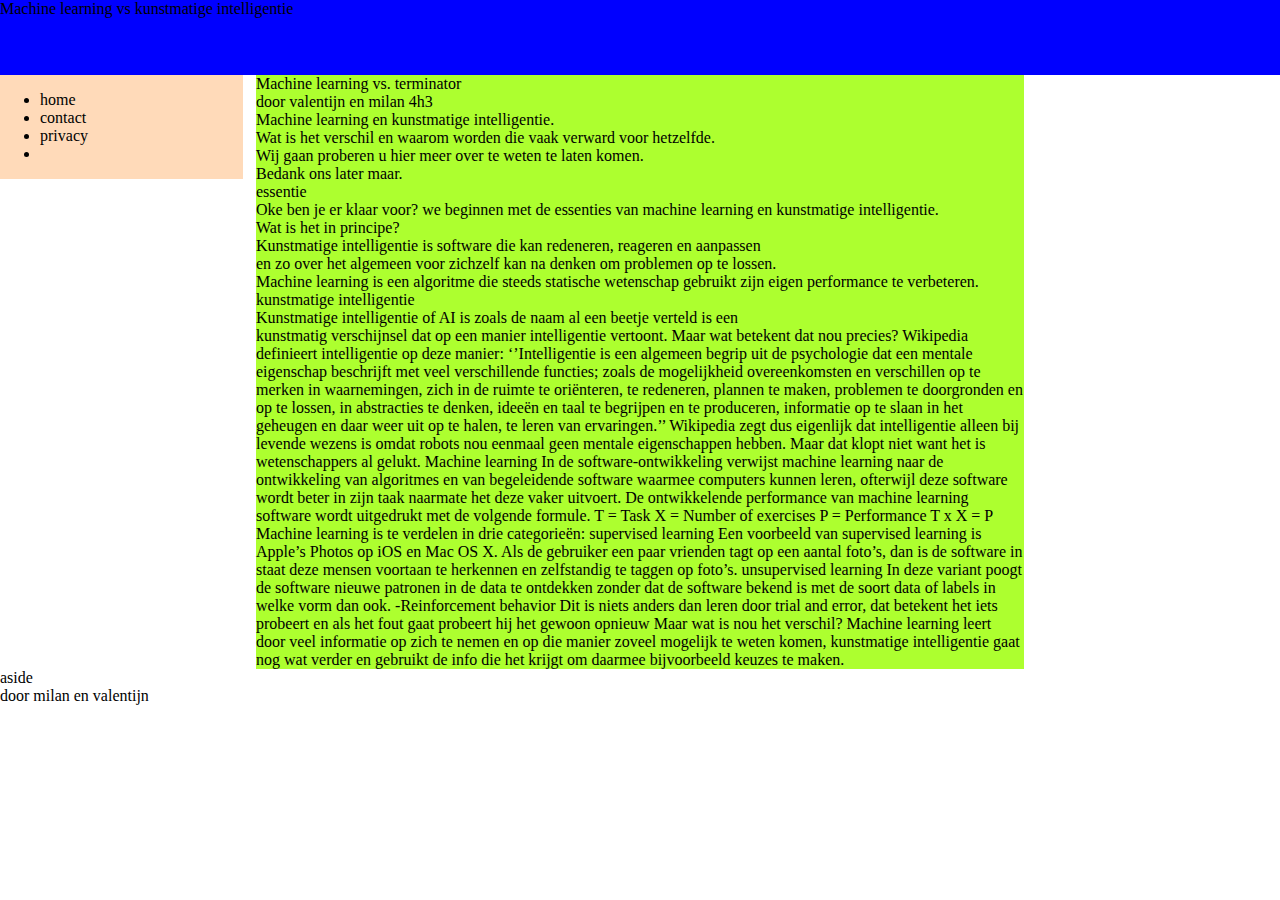
==== index.html @ b2306b00 "begin css" ====
<!DOCTYPE html>
<html>

<head>
	<meta charset="utf-8">
	<meta name="viewport" content="width=device-width">
	<title>MV on machine learning</title>
	<link href="style.css" rel="stylesheet" type="text/css" />
</head>

<body>
	
  <header>Machine learning vs kunstmatige intelligentie</header>
  
   <div>
<nav>
  <ul>
    <li>home</li>
    <li>contact</li>
    <li>privacy</li>
    <li></li>
    
    
    </ul>
</nav>

<article>

Machine learning vs. terminator </br>
door valentijn en milan 4h3</br>

Machine learning en kunstmatige intelligentie. </br>
Wat is het verschil en waarom worden die vaak verward voor hetzelfde. </br>
Wij gaan proberen u hier meer over te weten te laten komen. </br>
Bedank ons later maar. </br>



essentie </br>
Oke ben je er klaar voor? we beginnen met de essenties van machine learning en kunstmatige intelligentie. </br>
Wat is het in principe? </br>
Kunstmatige intelligentie is software die kan redeneren, reageren en aanpassen </br>
en zo over het algemeen voor zichzelf kan na denken om problemen op te lossen. </br>
Machine learning is een algoritme die steeds statische wetenschap gebruikt zijn eigen performance te verbeteren. </br>










kunstmatige intelligentie </br>
Kunstmatige intelligentie of AI is zoals de naam al een beetje verteld is een </br>
kunstmatig verschijnsel dat op een manier intelligentie vertoont.
Maar wat betekent dat nou precies? 
Wikipedia definieert intelligentie op deze manier:
‘’Intelligentie is een algemeen begrip uit de psychologie dat een mentale eigenschap beschrijft met veel verschillende functies; zoals de mogelijkheid overeenkomsten en verschillen op te merken in waarnemingen, zich in de ruimte te oriënteren, te redeneren, plannen te maken, problemen te doorgronden en op te lossen, in abstracties te denken, ideeën en taal te begrijpen en te produceren, informatie op te slaan in het geheugen en daar weer uit op te halen, te leren van ervaringen.’’
Wikipedia zegt dus eigenlijk dat intelligentie alleen bij levende wezens is omdat robots nou eenmaal geen mentale eigenschappen hebben. Maar dat klopt niet want het is wetenschappers al gelukt.

Machine learning
In de software-ontwikkeling verwijst machine learning naar de ontwikkeling van algoritmes en van begeleidende software waarmee computers kunnen leren, ofterwijl deze software wordt beter in zijn taak naarmate het deze vaker uitvoert. De ontwikkelende performance van machine learning software wordt uitgedrukt met de volgende formule. 
T = Task
X = Number of exercises
P = Performance
T x X = P
Machine learning is te verdelen in drie categorieën:
supervised learning
Een voorbeeld van supervised learning is Apple’s Photos op iOS en Mac OS X. Als de gebruiker een paar vrienden tagt op een aantal foto’s, dan is de software in staat deze mensen voortaan te herkennen en zelfstandig te taggen op foto’s.

unsupervised learning
In deze variant poogt de software nieuwe patronen in de data te ontdekken zonder dat de software bekend is met de soort data of labels in welke vorm dan ook.

-Reinforcement behavior
 Dit is niets anders dan leren door trial and error, dat betekent het iets probeert en als het fout gaat probeert hij het gewoon opnieuw







Maar wat is nou het verschil?
Machine learning leert door veel informatie op zich te nemen en op die manier zoveel mogelijk te weten komen, 
kunstmatige intelligentie gaat nog wat verder en gebruikt de info die het krijgt om daarmee bijvoorbeeld keuzes te maken.






</article>

<aside>aside</aside>
   </div>
  
   <footer> door milan en valentijn</footer>

</body>

</html>
---- style.css ----
body{
  margin:0;
}

header{
  background-color:blue;
  height:75px;
}

article{
background-color:greenyellow;
width:60vw;
margin: 0 auto;
}

nav{
float:left;
width:19vw;
background-color:peachpuff;
}
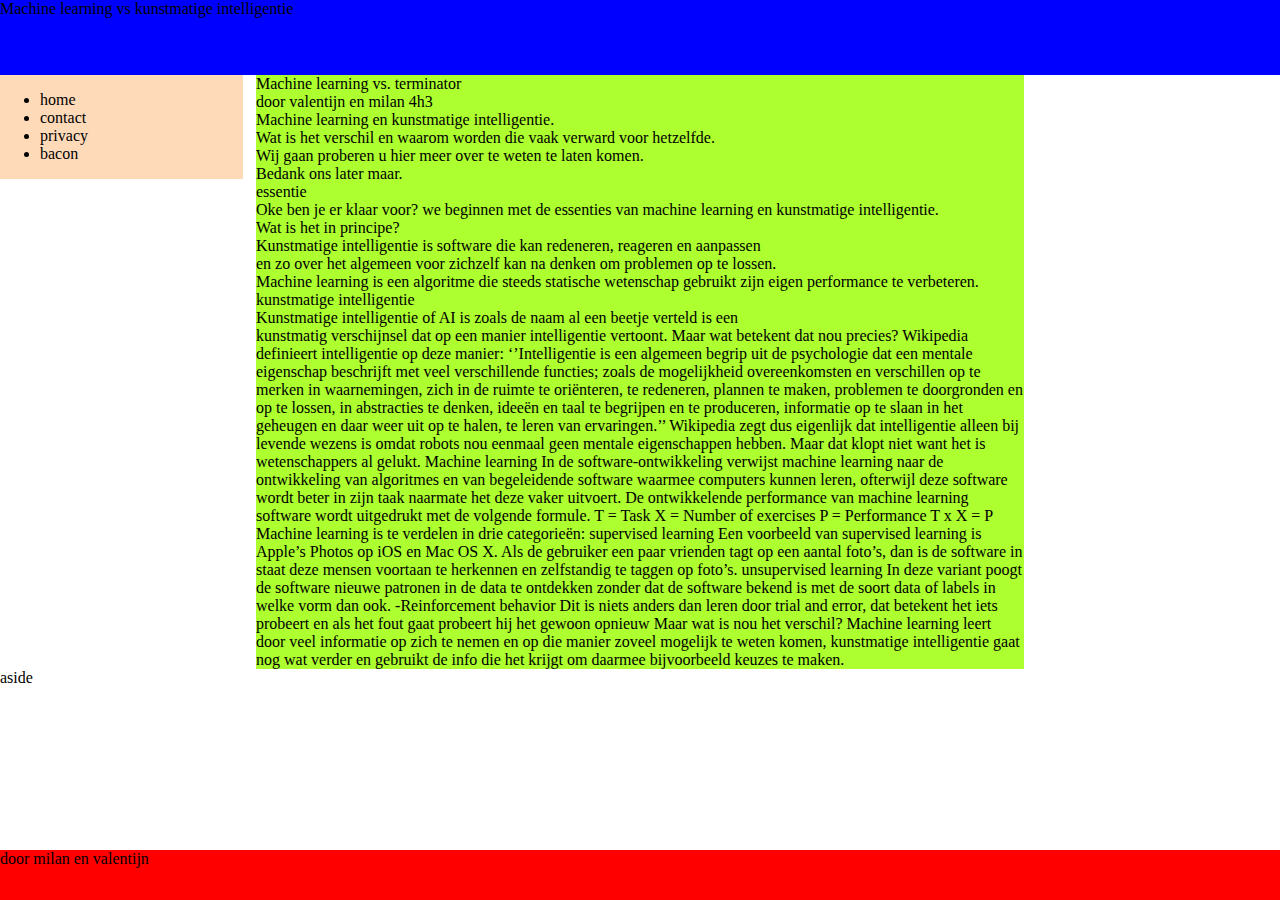
==== commit 2a980f44: "FOOTER" ====
--- a/index.html
+++ b/index.html
@@ -18,7 +18,7 @@
     <li>home</li>
     <li>contact</li>
     <li>privacy</li>
-    <li></li>
+    <li>bacon</li>
     
     
     </ul>
--- a/style.css
+++ b/style.css
@@ -1,5 +1,6 @@
 body{
   margin:0;
+background-image: https://static.autoblog.nl/images/wp2019/The-Terminator-1-arnold-schwarzenegger.jpg
 }
 
 header{
@@ -17,4 +18,12 @@
 float:left;
 width:19vw;
 background-color:peachpuff;
+}
+
+footer{
+background-color:red;
+position:fixed;
+bottom:0px;
+width:100%;
+height: 50px;
 }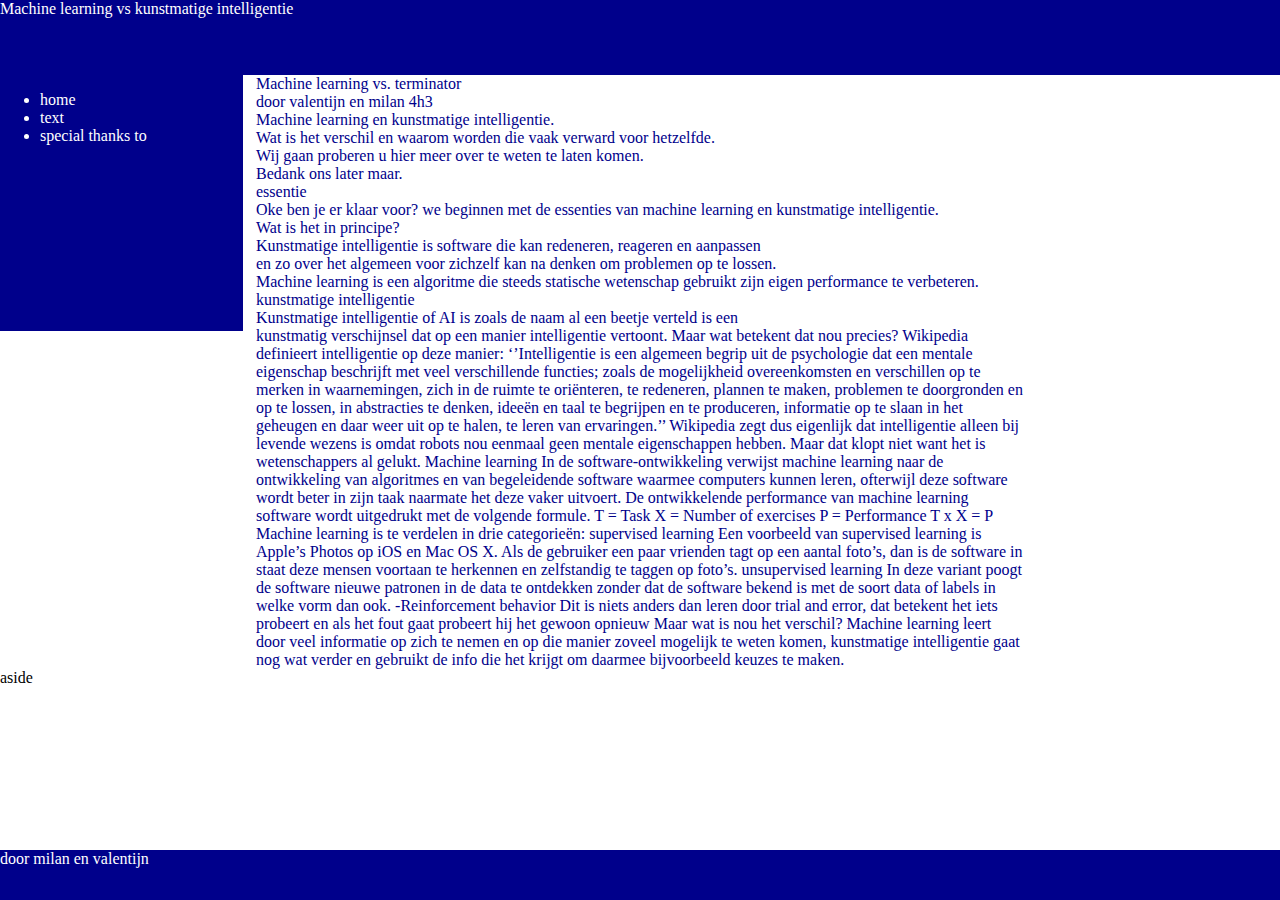
==== commit 7f83ec3c: "nav en text kleur" ====
--- a/index.html
+++ b/index.html
@@ -16,12 +16,9 @@
 <nav>
   <ul>
     <li>home</li>
-    <li>contact</li>
-    <li>privacy</li>
-    <li>bacon</li>
-    
-    
-    </ul>
+    <li>text</li>
+    <li>special thanks to</li>
+     </ul>
 </nav>
 
 <article>
--- a/style.css
+++ b/style.css
@@ -1,27 +1,34 @@
 body{
   margin:0;
-background-image: https://static.autoblog.nl/images/wp2019/The-Terminator-1-arnold-schwarzenegger.jpg
+background-image:  url(https://cdn.dribbble.com/users/31818/screenshots/2091618/dribbb.gif)
 }
 
 header{
-  background-color:blue;
+  background-color:darkblue;
+  color:white;
   height:75px;
 }
 
 article{
-background-color:greenyellow;
+background-color:white;
 width:60vw;
 margin: 0 auto;
+color:darkblue;
+
 }
 
 nav{
 float:left;
 width:19vw;
-background-color:peachpuff;
+background-color:darkblue;
+color:white;
+height:20vw;
 }
 
+
 footer{
-background-color:red;
+background-color:darkblue;
+color:white;
 position:fixed;
 bottom:0px;
 width:100%;
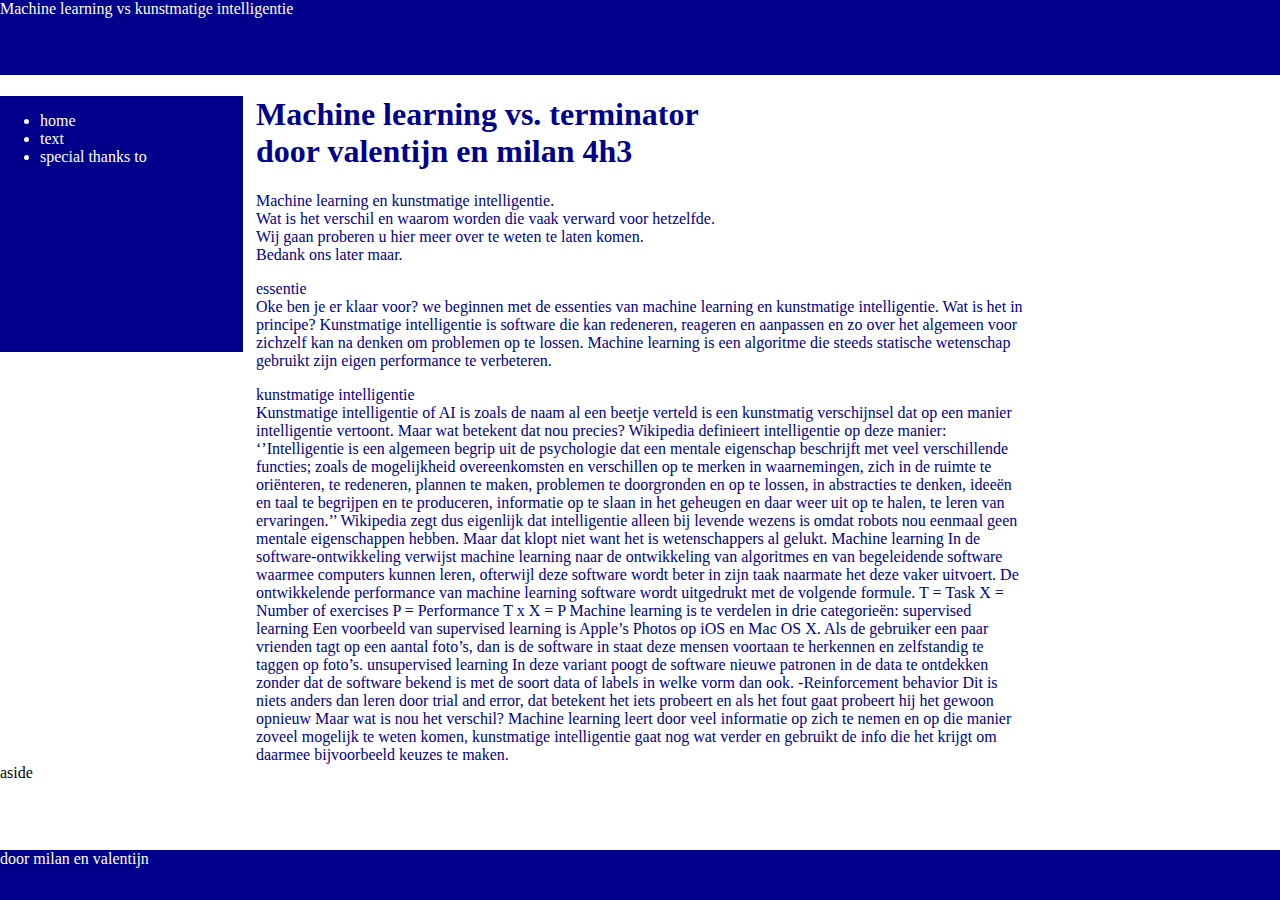
==== commit d6f8bb89: "al een paar paragrafden" ====
--- a/index.html
+++ b/index.html
@@ -22,24 +22,27 @@
 </nav>
 
 <article>
-
+<h1>
 Machine learning vs. terminator </br>
 door valentijn en milan 4h3</br>
+</h1>
 
+<p>
 Machine learning en kunstmatige intelligentie. </br>
 Wat is het verschil en waarom worden die vaak verward voor hetzelfde. </br>
 Wij gaan proberen u hier meer over te weten te laten komen. </br>
 Bedank ons later maar. </br>
+</p>
 
 
-
+<p>
 essentie </br>
-Oke ben je er klaar voor? we beginnen met de essenties van machine learning en kunstmatige intelligentie. </br>
-Wat is het in principe? </br>
-Kunstmatige intelligentie is software die kan redeneren, reageren en aanpassen </br>
-en zo over het algemeen voor zichzelf kan na denken om problemen op te lossen. </br>
-Machine learning is een algoritme die steeds statische wetenschap gebruikt zijn eigen performance te verbeteren. </br>
-
+Oke ben je er klaar voor? we beginnen met de essenties van machine learning en kunstmatige intelligentie.
+Wat is het in principe?
+Kunstmatige intelligentie is software die kan redeneren, reageren en aanpassen
+en zo over het algemeen voor zichzelf kan na denken om problemen op te lossen.
+Machine learning is een algoritme die steeds statische wetenschap gebruikt zijn eigen performance te verbeteren.</br>
+</p>
 
 
 
@@ -50,7 +53,7 @@
 
 
 kunstmatige intelligentie </br>
-Kunstmatige intelligentie of AI is zoals de naam al een beetje verteld is een </br>
+Kunstmatige intelligentie of AI is zoals de naam al een beetje verteld is een 
 kunstmatig verschijnsel dat op een manier intelligentie vertoont.
 Maar wat betekent dat nou precies? 
 Wikipedia definieert intelligentie op deze manier:
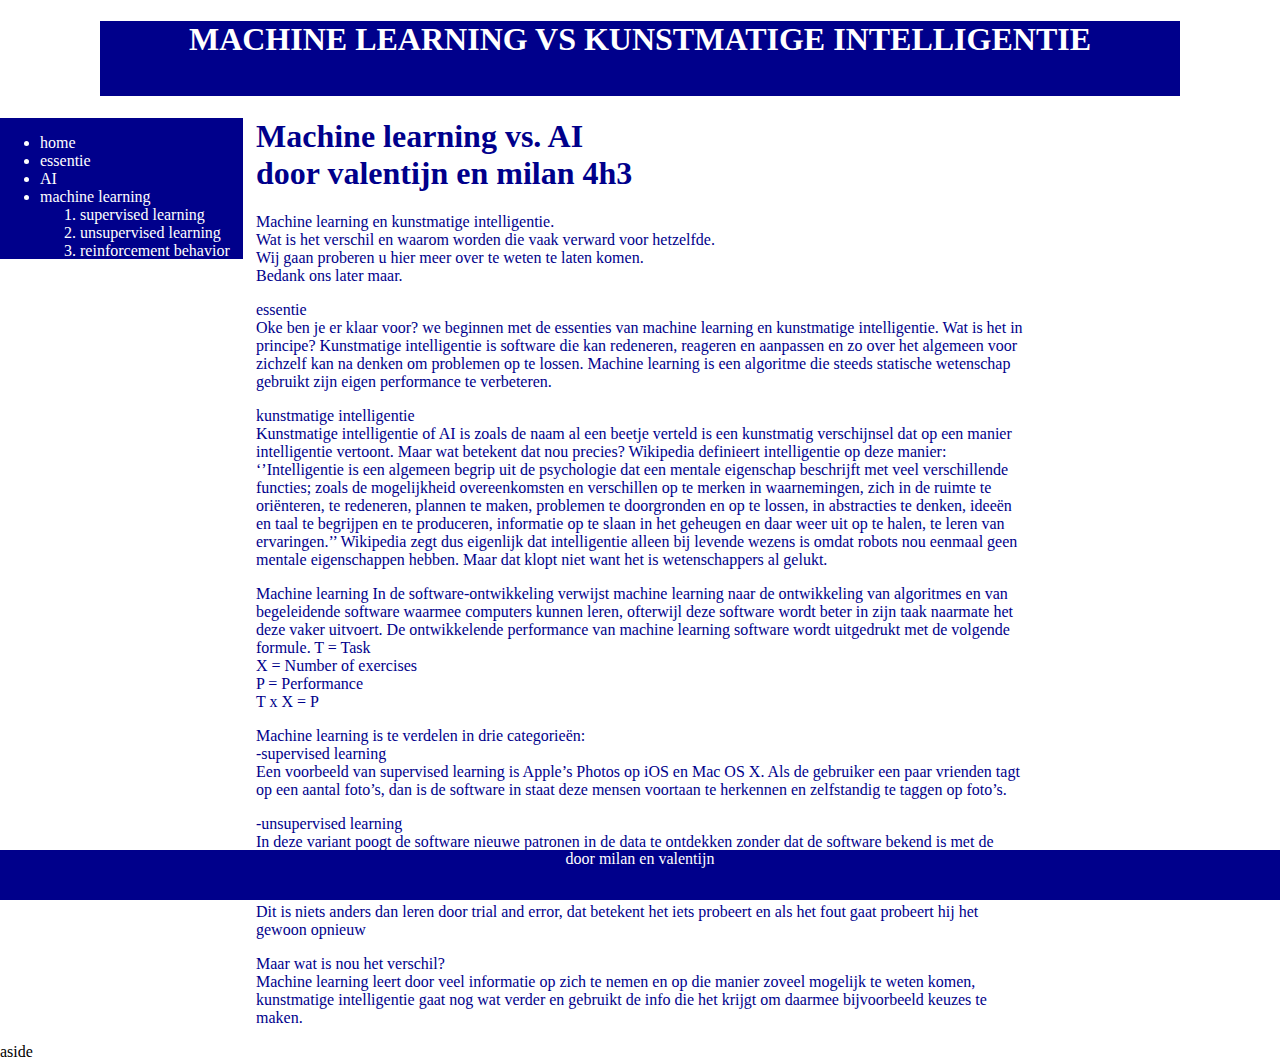
==== commit 2b90d0ec: "text wat beter" ====
--- a/index.html
+++ b/index.html
@@ -10,20 +10,33 @@
 
 <body>
 	
-  <header>Machine learning vs kunstmatige intelligentie</header>
+  <header>
+    <h1>
+    Machine learning vs kunstmatige intelligentie
+    </h1>
+    </header>
   
    <div>
 <nav>
   <ul>
     <li>home</li>
-    <li>text</li>
-    <li>special thanks to</li>
+    <li>essentie</li>
+    <li>AI</li>
+    <li>machine learning</li>
+    <ol>
+      <li>supervised learning</li>
+      <li>unsupervised learning</li>
+      <li>reinforcement behavior</li>
+    </ol>
+    <li>verschil?</li>
+     
+     
      </ul>
 </nav>
 
 <article>
 <h1>
-Machine learning vs. terminator </br>
+Machine learning vs. AI </br>
 door valentijn en milan 4h3</br>
 </h1>
 
@@ -51,7 +64,7 @@
 
 
 
-
+<p>
 kunstmatige intelligentie </br>
 Kunstmatige intelligentie of AI is zoals de naam al een beetje verteld is een 
 kunstmatig verschijnsel dat op een manier intelligentie vertoont.
@@ -59,33 +72,38 @@
 Wikipedia definieert intelligentie op deze manier:
 ‘’Intelligentie is een algemeen begrip uit de psychologie dat een mentale eigenschap beschrijft met veel verschillende functies; zoals de mogelijkheid overeenkomsten en verschillen op te merken in waarnemingen, zich in de ruimte te oriënteren, te redeneren, plannen te maken, problemen te doorgronden en op te lossen, in abstracties te denken, ideeën en taal te begrijpen en te produceren, informatie op te slaan in het geheugen en daar weer uit op te halen, te leren van ervaringen.’’
 Wikipedia zegt dus eigenlijk dat intelligentie alleen bij levende wezens is omdat robots nou eenmaal geen mentale eigenschappen hebben. Maar dat klopt niet want het is wetenschappers al gelukt.
-
+</p>
+<p>
 Machine learning
 In de software-ontwikkeling verwijst machine learning naar de ontwikkeling van algoritmes en van begeleidende software waarmee computers kunnen leren, ofterwijl deze software wordt beter in zijn taak naarmate het deze vaker uitvoert. De ontwikkelende performance van machine learning software wordt uitgedrukt met de volgende formule. 
-T = Task
-X = Number of exercises
-P = Performance
-T x X = P
-Machine learning is te verdelen in drie categorieën:
-supervised learning
+T = Task</br>
+X = Number of exercises</br>
+P = Performance</br>
+T x X = P</br>
+</p>
+<p>
+Machine learning is te verdelen in drie categorieën:</br>
+-supervised learning</br>
 Een voorbeeld van supervised learning is Apple’s Photos op iOS en Mac OS X. Als de gebruiker een paar vrienden tagt op een aantal foto’s, dan is de software in staat deze mensen voortaan te herkennen en zelfstandig te taggen op foto’s.
-
-unsupervised learning
+</p>
+<p>
+-unsupervised learning</br>
 In deze variant poogt de software nieuwe patronen in de data te ontdekken zonder dat de software bekend is met de soort data of labels in welke vorm dan ook.
-
--Reinforcement behavior
+</p>
+<p>
+-Reinforcement behavior</br>
  Dit is niets anders dan leren door trial and error, dat betekent het iets probeert en als het fout gaat probeert hij het gewoon opnieuw
+</p>
 
 
 
 
 
-
-
-Maar wat is nou het verschil?
+<p>
+Maar wat is nou het verschil?</br>
 Machine learning leert door veel informatie op zich te nemen en op die manier zoveel mogelijk te weten komen, 
 kunstmatige intelligentie gaat nog wat verder en gebruikt de info die het krijgt om daarmee bijvoorbeeld keuzes te maken.
-
+</p>
 
 
 
--- a/style.css
+++ b/style.css
@@ -7,6 +7,10 @@
   background-color:darkblue;
   color:white;
   height:75px;
+  margin-right:100px;
+  margin-left:100px;
+  text-transform:uppercase;
+  text-align:center;
 }
 
 article{
@@ -22,7 +26,7 @@
 width:19vw;
 background-color:darkblue;
 color:white;
-height:20vw;
+height:11vw;
 }
 
 
@@ -33,4 +37,5 @@
 bottom:0px;
 width:100%;
 height: 50px;
+text-align: center;
 }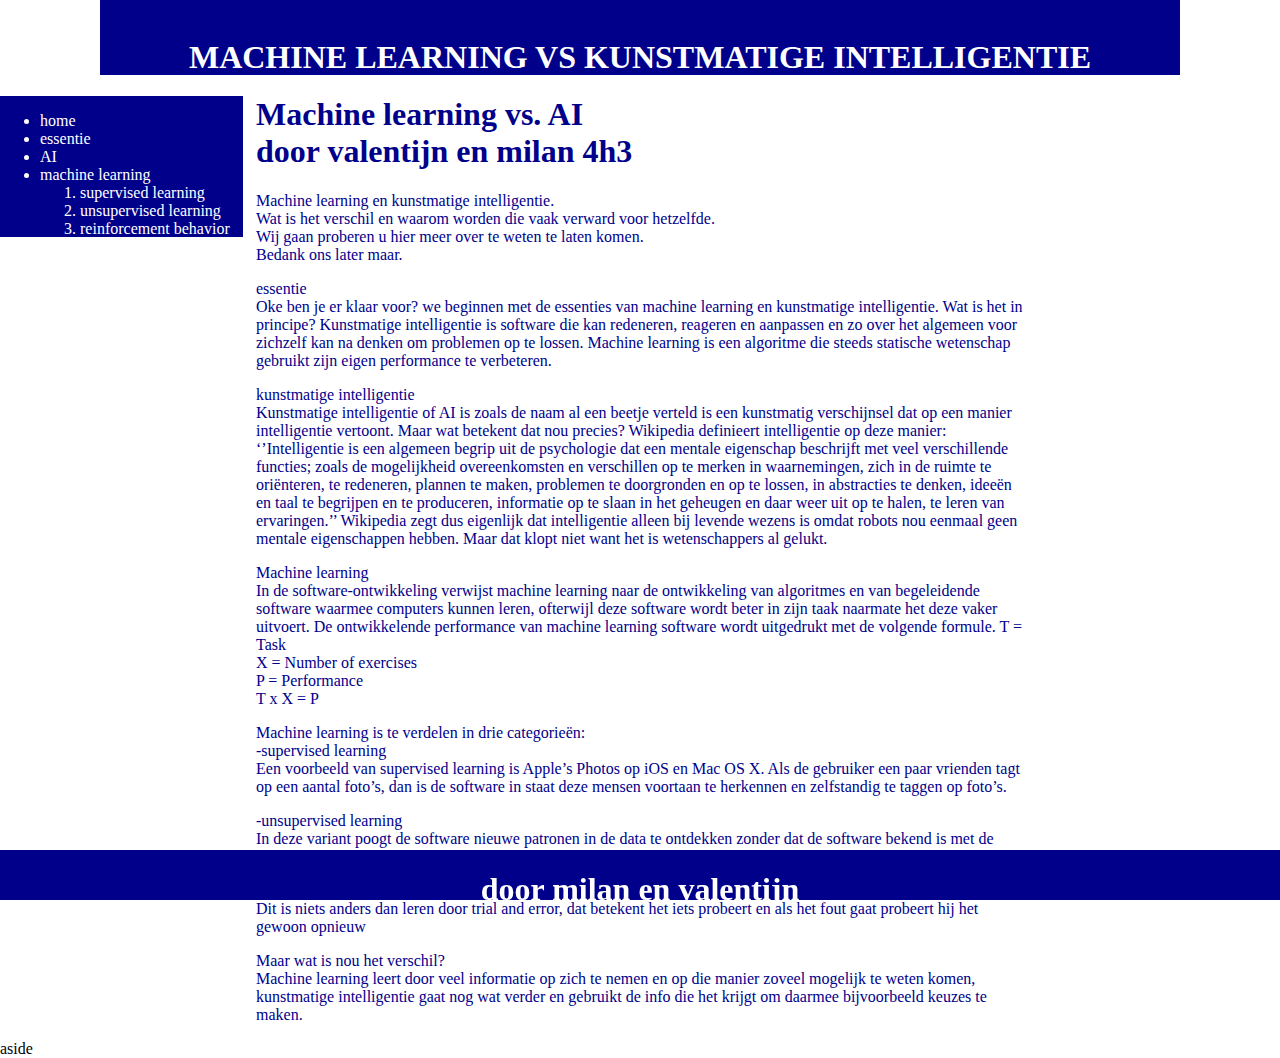
==== commit a55d16af: "beetje moooier" ====
--- a/index.html
+++ b/index.html
@@ -11,6 +11,7 @@
 <body>
 	
   <header>
+    <logo>logo</logo>
     <h1>
     Machine learning vs kunstmatige intelligentie
     </h1>
@@ -74,7 +75,7 @@
 Wikipedia zegt dus eigenlijk dat intelligentie alleen bij levende wezens is omdat robots nou eenmaal geen mentale eigenschappen hebben. Maar dat klopt niet want het is wetenschappers al gelukt.
 </p>
 <p>
-Machine learning
+Machine learning </br>
 In de software-ontwikkeling verwijst machine learning naar de ontwikkeling van algoritmes en van begeleidende software waarmee computers kunnen leren, ofterwijl deze software wordt beter in zijn taak naarmate het deze vaker uitvoert. De ontwikkelende performance van machine learning software wordt uitgedrukt met de volgende formule. 
 T = Task</br>
 X = Number of exercises</br>
@@ -114,7 +115,11 @@
 <aside>aside</aside>
    </div>
   
-   <footer> door milan en valentijn</footer>
+   <footer> 
+    <h1>
+     door milan en valentijn
+     </h1>
+     </footer>
 
 </body>
 
--- a/style.css
+++ b/style.css
@@ -2,6 +2,13 @@
   margin:0;
 background-image:  url(https://cdn.dribbble.com/users/31818/screenshots/2091618/dribbb.gif)
 }
+
+logo{
+  margin-right:0%;
+  margin-left:100%;
+  background-image: url(https://static.wixstatic.com/media/944d90_48981fb05391443997cfd22e27b63fd6~mv2_d_2160_2160_s_2.png/v1/fill/w_2160,h_2160,al_c,q_90/file.jpg)
+}
+
 
 header{
   background-color:darkblue;
@@ -38,4 +45,5 @@
 width:100%;
 height: 50px;
 text-align: center;
-}+}
+
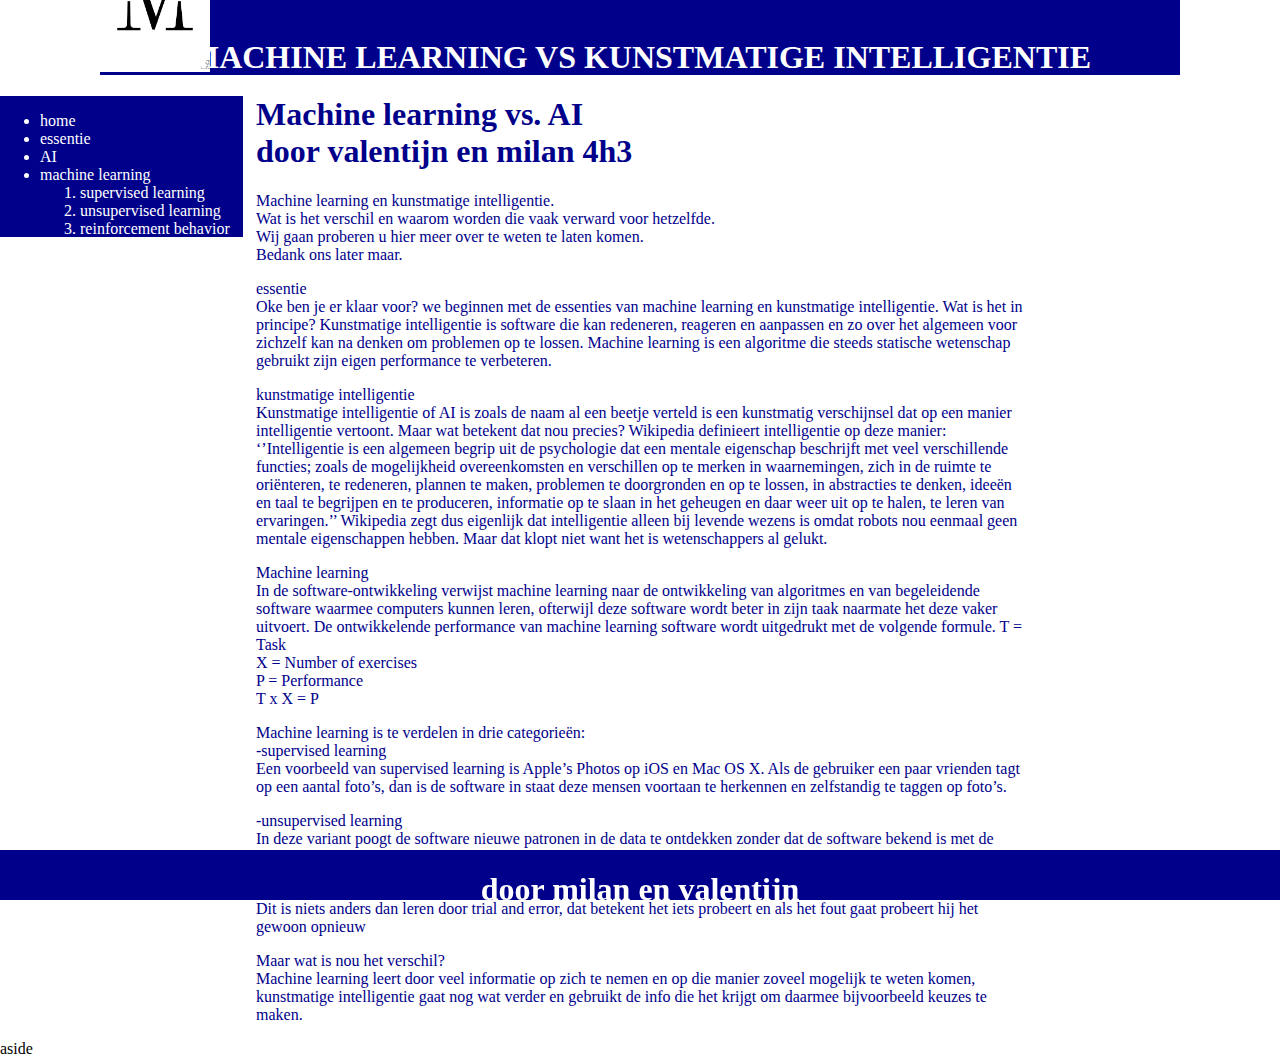
==== commit 033b7b99: "logo" ====
--- a/index.html
+++ b/index.html
@@ -10,8 +10,12 @@
 
 <body>
 	
+  
+  
+  
+  
   <header>
-    <logo>logo</logo>
+<logo></logo>
     <h1>
     Machine learning vs kunstmatige intelligentie
     </h1>
--- a/style.css
+++ b/style.css
@@ -4,9 +4,17 @@
 }
 
 logo{
-  margin-right:0%;
-  margin-left:100%;
-  background-image: url(https://static.wixstatic.com/media/944d90_48981fb05391443997cfd22e27b63fd6~mv2_d_2160_2160_s_2.png/v1/fill/w_2160,h_2160,al_c,q_90/file.jpg)
+  margin-right:190%;
+  margin-left:0%;
+  
+  bottom:0px;
+  background-size: cover;
+  background-position: center center;
+  background-image: url(/img/logo.png);
+  padding: 55px;
+  height: 108px;
+  height: 6.75rem;
+
 }
 
 
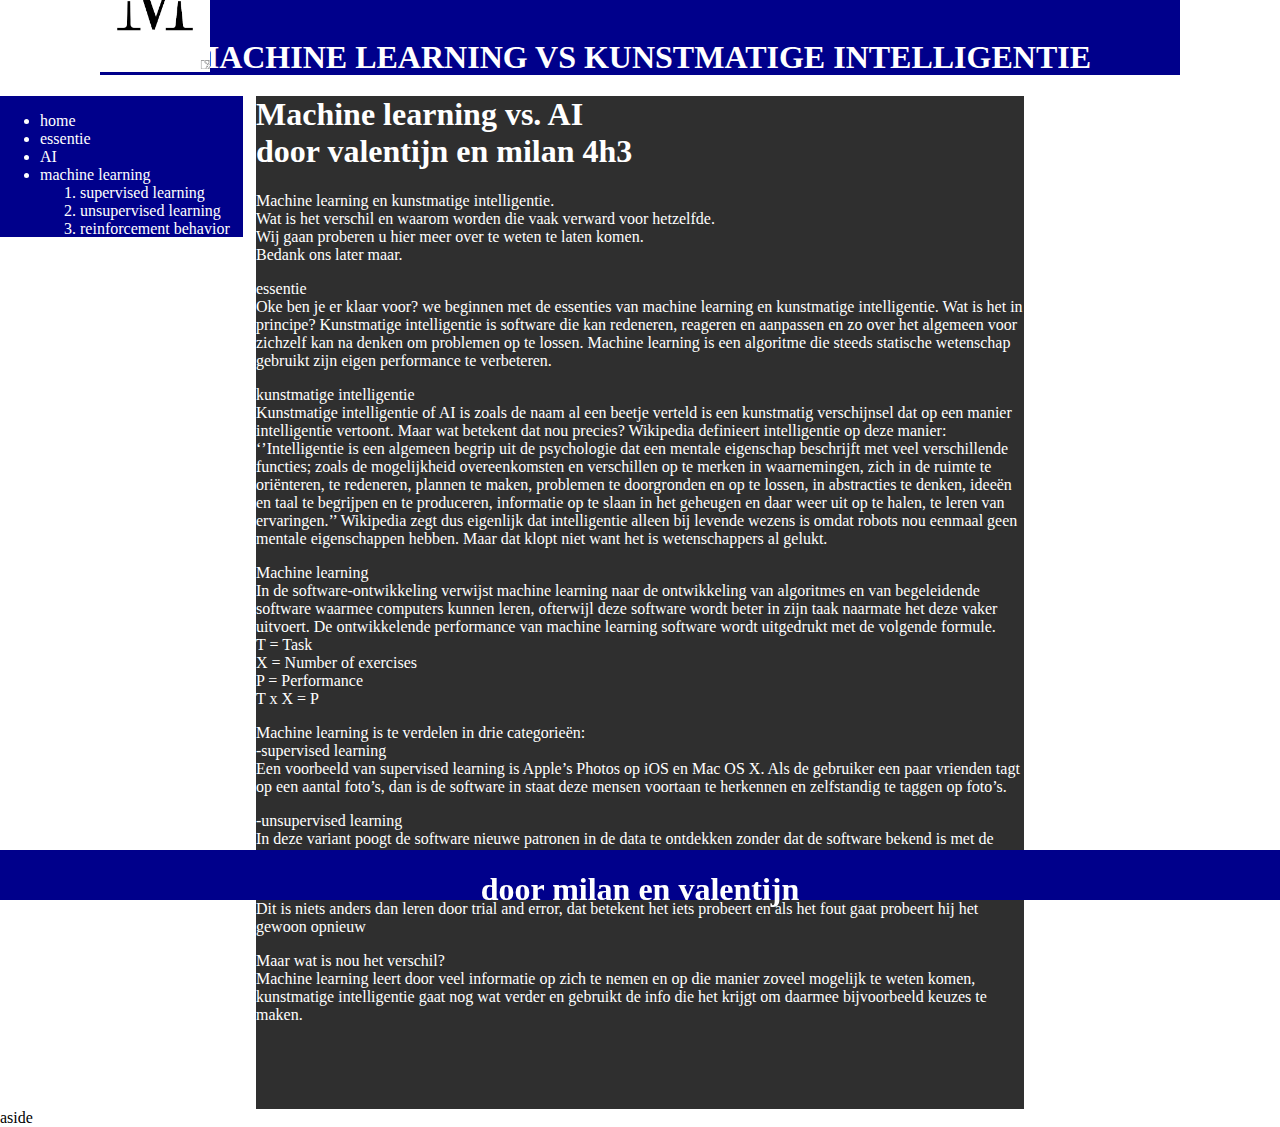
==== commit ee1edc9e: "text enzo" ====
--- a/index.html
+++ b/index.html
@@ -15,7 +15,11 @@
   
   
   <header>
-<logo></logo>
+<logo>
+
+
+
+</logo>
     <h1>
     Machine learning vs kunstmatige intelligentie
     </h1>
@@ -80,7 +84,7 @@
 </p>
 <p>
 Machine learning </br>
-In de software-ontwikkeling verwijst machine learning naar de ontwikkeling van algoritmes en van begeleidende software waarmee computers kunnen leren, ofterwijl deze software wordt beter in zijn taak naarmate het deze vaker uitvoert. De ontwikkelende performance van machine learning software wordt uitgedrukt met de volgende formule. 
+In de software-ontwikkeling verwijst machine learning naar de ontwikkeling van algoritmes en van begeleidende software waarmee computers kunnen leren, ofterwijl deze software wordt beter in zijn taak naarmate het deze vaker uitvoert. De ontwikkelende performance van machine learning software wordt uitgedrukt met de volgende formule. </br>
 T = Task</br>
 X = Number of exercises</br>
 P = Performance</br>
--- a/style.css
+++ b/style.css
@@ -6,7 +6,9 @@
 logo{
   margin-right:190%;
   margin-left:0%;
-  
+position: relative;
+   left: 15px
+
   bottom:0px;
   background-size: cover;
   background-position: center center;
@@ -17,6 +19,9 @@
 
 }
 
+clear{
+  clear:both;
+}
 
 header{
   background-color:darkblue;
@@ -29,10 +34,12 @@
 }
 
 article{
-background-color:white;
+background-color:rgba(0, 0, 0, 0.815);
 width:60vw;
 margin: 0 auto;
-color:darkblue;
+color:white;
+padding-bottom: 69px;
+
 
 }
 
@@ -52,6 +59,8 @@
 bottom:0px;
 width:100%;
 height: 50px;
-text-align: center;
+text-align: center;}
+
+li{
+
 }
-
